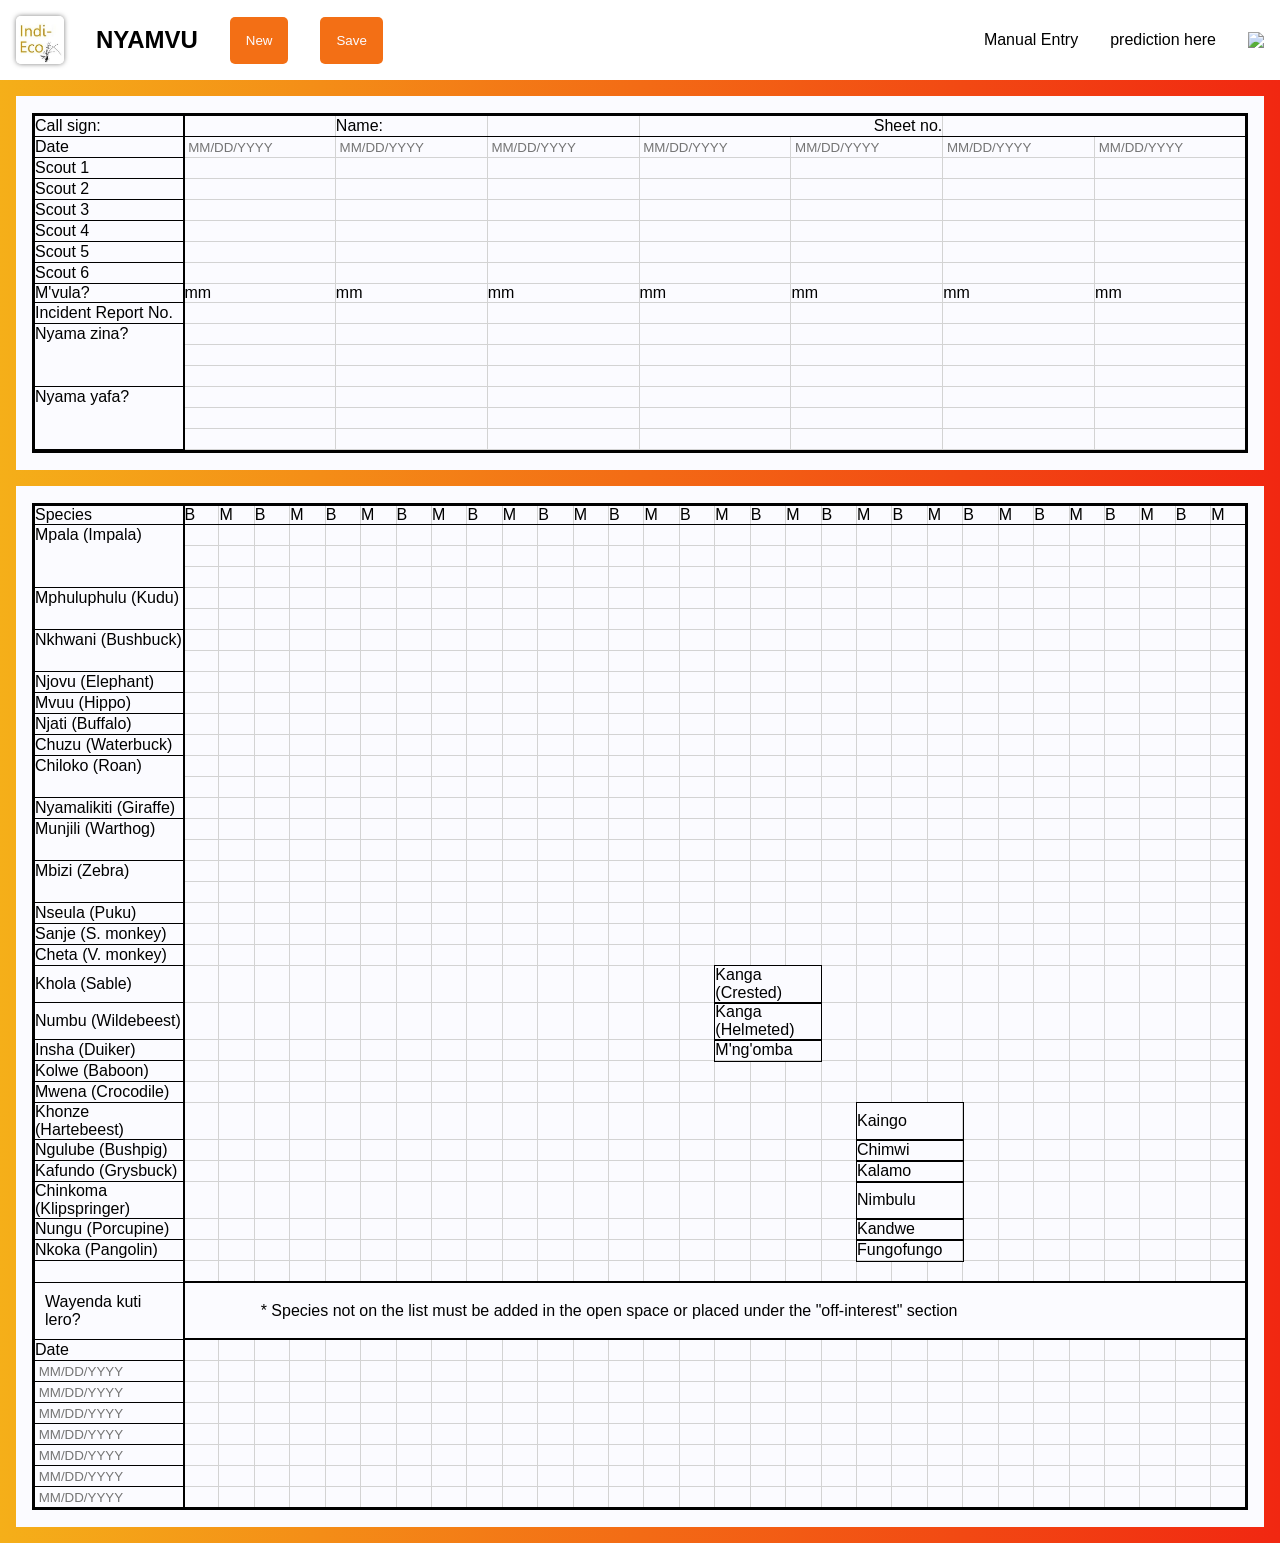
==== index.html @ 499fe6ef "Started on AI bit" ====
<!DOCTYPE html>
<html lang="en">
<head>
    <meta charset="UTF-8">
    <meta name="viewport" content="width=device-width, initial-scale=1.0">
    <title>Patrol Reader | Elias Joubert</title>
    <script src="js_styles.js"></script>
    <script src="data/NYA_BACK_CSV.js"></script>
    <script src="data/NYA_FRONT_CSV.js"></script>
    <script src="csv_script.js"></script>
    <script src="rules.js"></script>
    <script src="rearrange.js"></script>
    <link rel="stylesheet" href="style.css">
</head>
<body>
    <nav>
	<div class="nav-left nav-section">
		<img src="logo.jpg" alt="indi eco logo" class="logo">
		<h1>NYAMVU</h1>
		<button id="new">New</button>
		<button id="save">Save</button>
	</div>
	<div class="nav-right nav-section ai-container">
		<span id="ai-mode">Manual Entry</span>
		<span id="ai-label">prediction here</span>
		<img src="images/" id="ai-image">
	</div>
    </nav>
    <main>
        <div class="page front">
            <div class="sheet-container">
                <table id="front"></table>
            </div>
        </div>
        <div class="page back">
            <div class="sheet-container">
                <table id="back"></table>
            </div>
        </div>
        
        </div>
        
    </main>
    <script src="main.js"></script>
</body>
</html>
---- style.css ----
:root {
    --faint-white: #fbfbff
}
* {
    margin: 0;
    padding: 0;
    box-sizing: border-box;
    font-family: Arial, Helvetica, sans-serif;
}

body {
    margin: 0;
    padding: 0;

    min-height: 100vh;

    background: #f12711;  /* fallback for old browsers */
    background: -webkit-linear-gradient(to right, #f5af19, #f12711);  /* Chrome 10-25, Safari 5.1-6 */
    background: linear-gradient(to right, #f5af19, #f12711); /* W3C, IE 10+/ Edge, Firefox 16+, Chrome 26+, Opera 12+, Safari 7+ */

}

nav {
    width: 100%;
    display: flex;
    background-color: white;

    /*padding: 1rem;*/

    justify-content: space-between;

    position: fixed;
}

nav .nav-section {
	display: flex;
	align-items: center;
}
nav .nav-section > * {
	margin: 1rem;
}

nav .logo {
    max-height: 3rem;
    border-radius: 5px;

    box-shadow: 0 0 5px rgba(0,0,0,0.5);
}

nav h1 {
  /*  padding-top:1rem;*/
}

nav button {
    color: var(--faint-white);

    border:none;
    background-color: #f36f15;

    padding:1rem;
    border-radius: 5px;

    cursor: pointer;
}

main {
    padding: 1rem;
}

.page {
    width: 100%;
    background-color: var(--faint-white);
    padding-top: 1px;
    padding-bottom: 1px;
    margin-top: 1rem;
}

.front {
    margin-top: 5rem;
}




.sheet-container {
    margin: 1rem;
}

table {
    border-spacing: 0;
    border: solid 3px black;
    border-collapse: collapse;

    table-layout: fixed;
    width: 100%;
}

td {
    border: 1px solid lightgray;
    /* padding-left: 5px; */
}

td:nth-child(1) {
    padding: none;
}

td:focus-within {
    outline: solid 3px red;
}


.cell-input {
    width: 100%;
    height: 1.5em;
    resize: none;
    border: none;
    outline: none;
/*    text-transform:uppercase;*/
    background-color: transparent;
}
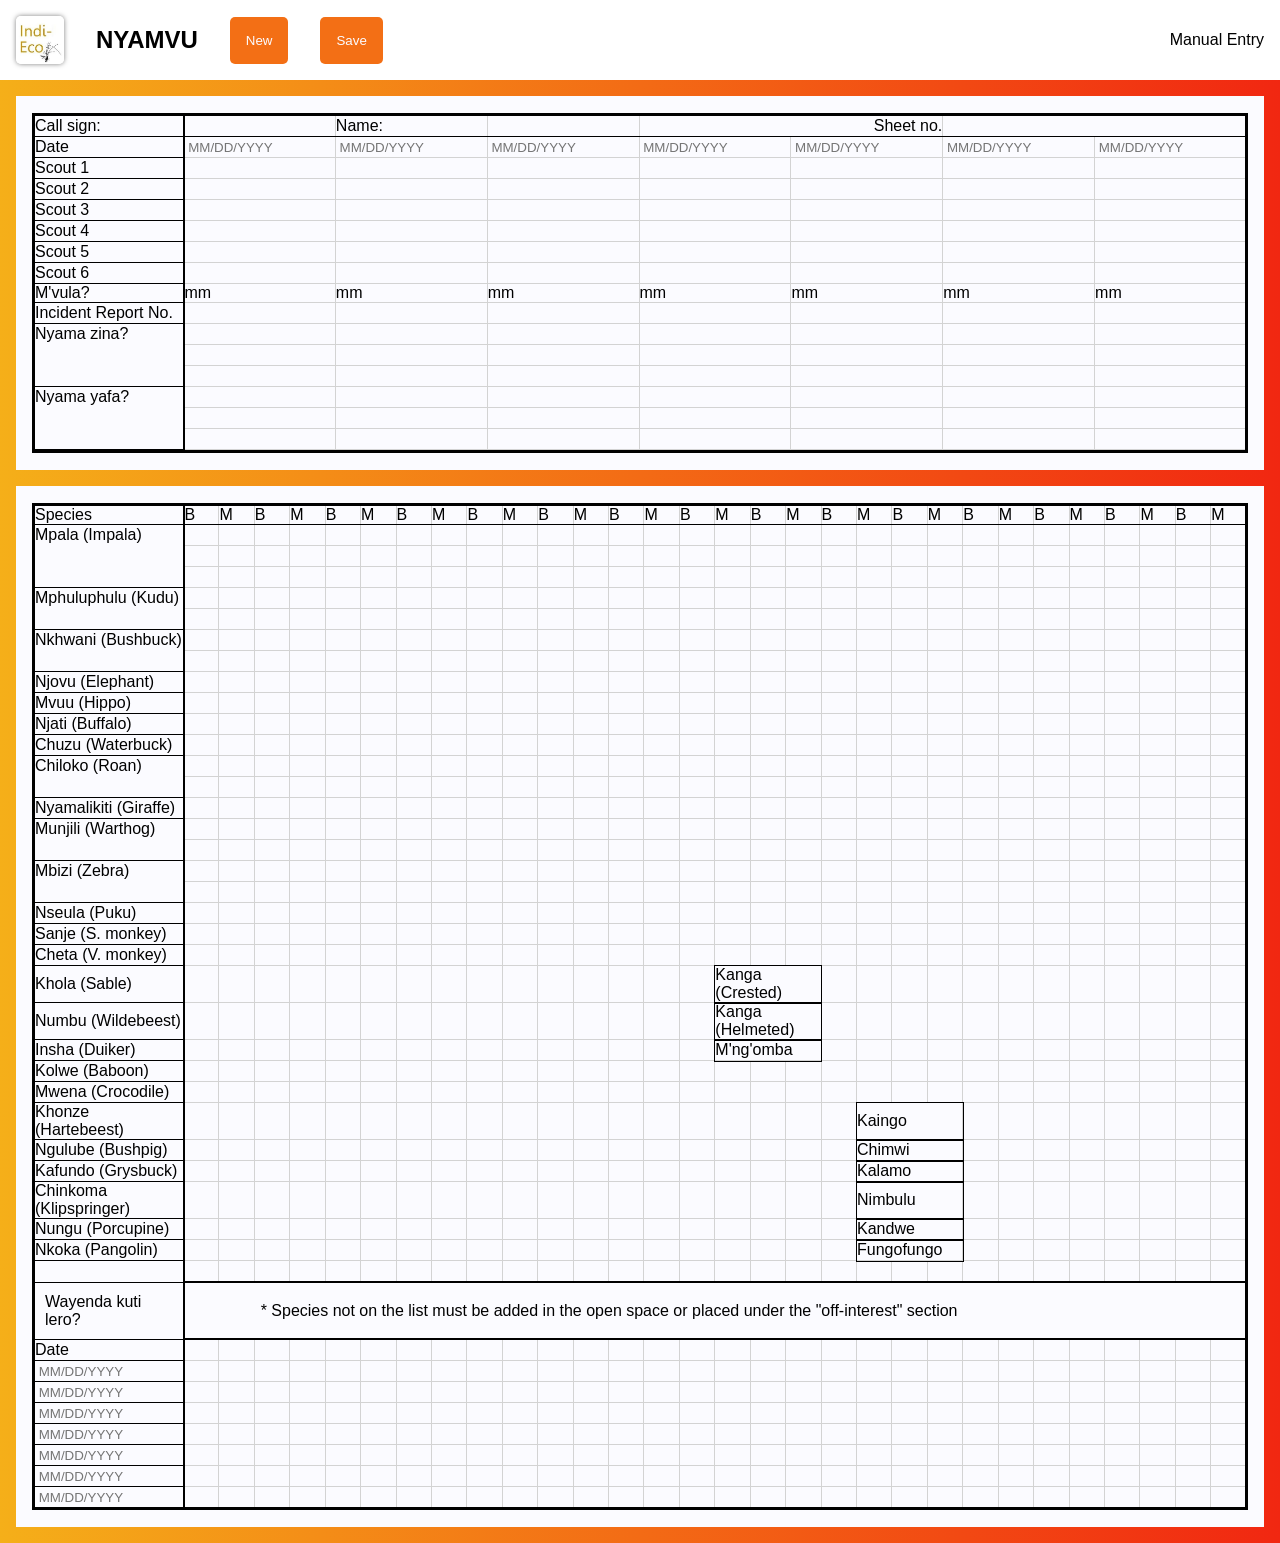
==== commit 268e00db: "Tiny file restructure" ====
--- a/index.html
+++ b/index.html
@@ -10,6 +10,8 @@
     <script src="csv_script.js"></script>
     <script src="rules.js"></script>
     <script src="rearrange.js"></script>
+    <script src="traversal.js"></script>
+    <script src="utils.js"></script>
     <link rel="stylesheet" href="style.css">
 </head>
 <body>
@@ -22,8 +24,6 @@
 	</div>
 	<div class="nav-right nav-section ai-container">
 		<span id="ai-mode">Manual Entry</span>
-		<span id="ai-label">prediction here</span>
-		<img src="images/" id="ai-image">
 	</div>
     </nav>
     <main>
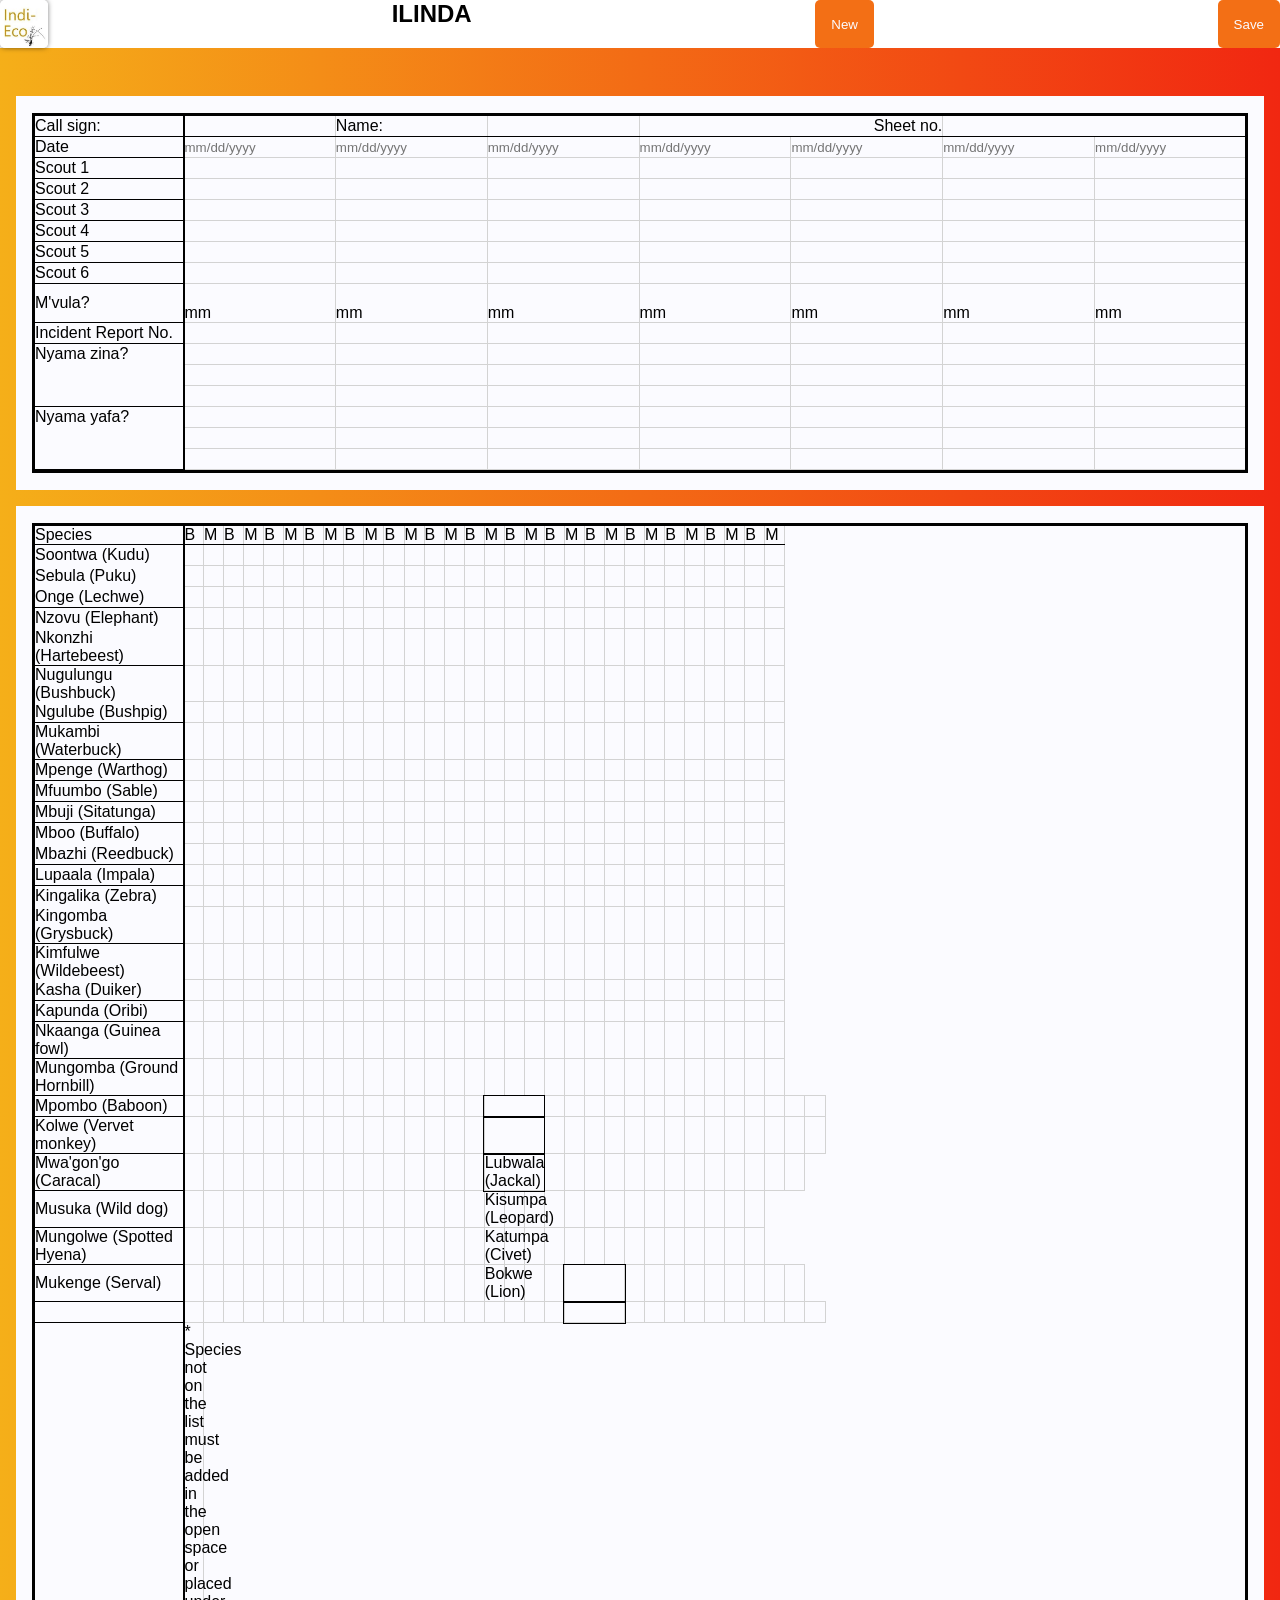
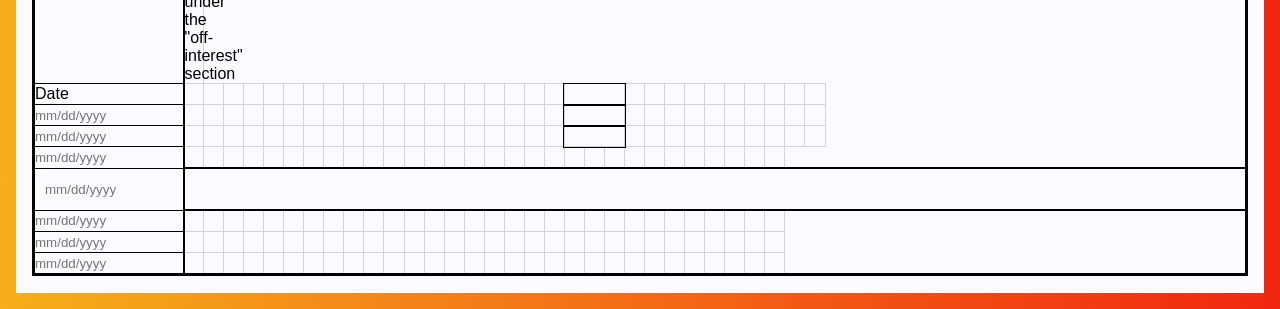
==== commit 9b410c38: "Got up to date with main" ====
--- a/index.html
+++ b/index.html
@@ -4,27 +4,19 @@
     <meta charset="UTF-8">
     <meta name="viewport" content="width=device-width, initial-scale=1.0">
     <title>Patrol Reader | Elias Joubert</title>
+    <script src="csv_script.js"></script>
     <script src="js_styles.js"></script>
-    <script src="data/NYA_BACK_CSV.js"></script>
-    <script src="data/NYA_FRONT_CSV.js"></script>
-    <script src="csv_script.js"></script>
     <script src="rules.js"></script>
     <script src="rearrange.js"></script>
     <script src="traversal.js"></script>
-    <script src="utils.js"></script>
     <link rel="stylesheet" href="style.css">
 </head>
 <body>
     <nav>
-	<div class="nav-left nav-section">
-		<img src="logo.jpg" alt="indi eco logo" class="logo">
-		<h1>NYAMVU</h1>
-		<button id="new">New</button>
-		<button id="save">Save</button>
-	</div>
-	<div class="nav-right nav-section ai-container">
-		<span id="ai-mode">Manual Entry</span>
-	</div>
+        <img src="logo.jpg" alt="indi eco logo" class="logo">
+        <h1>ILINDA</h1>
+        <button id="new">New</button>
+        <button id="save">Save</button>
     </nav>
     <main>
         <div class="page front">
@@ -41,6 +33,6 @@
         </div>
         
     </main>
-    <script src="main.js"></script>
+    <script src="script.js"></script>
 </body>
 </html>
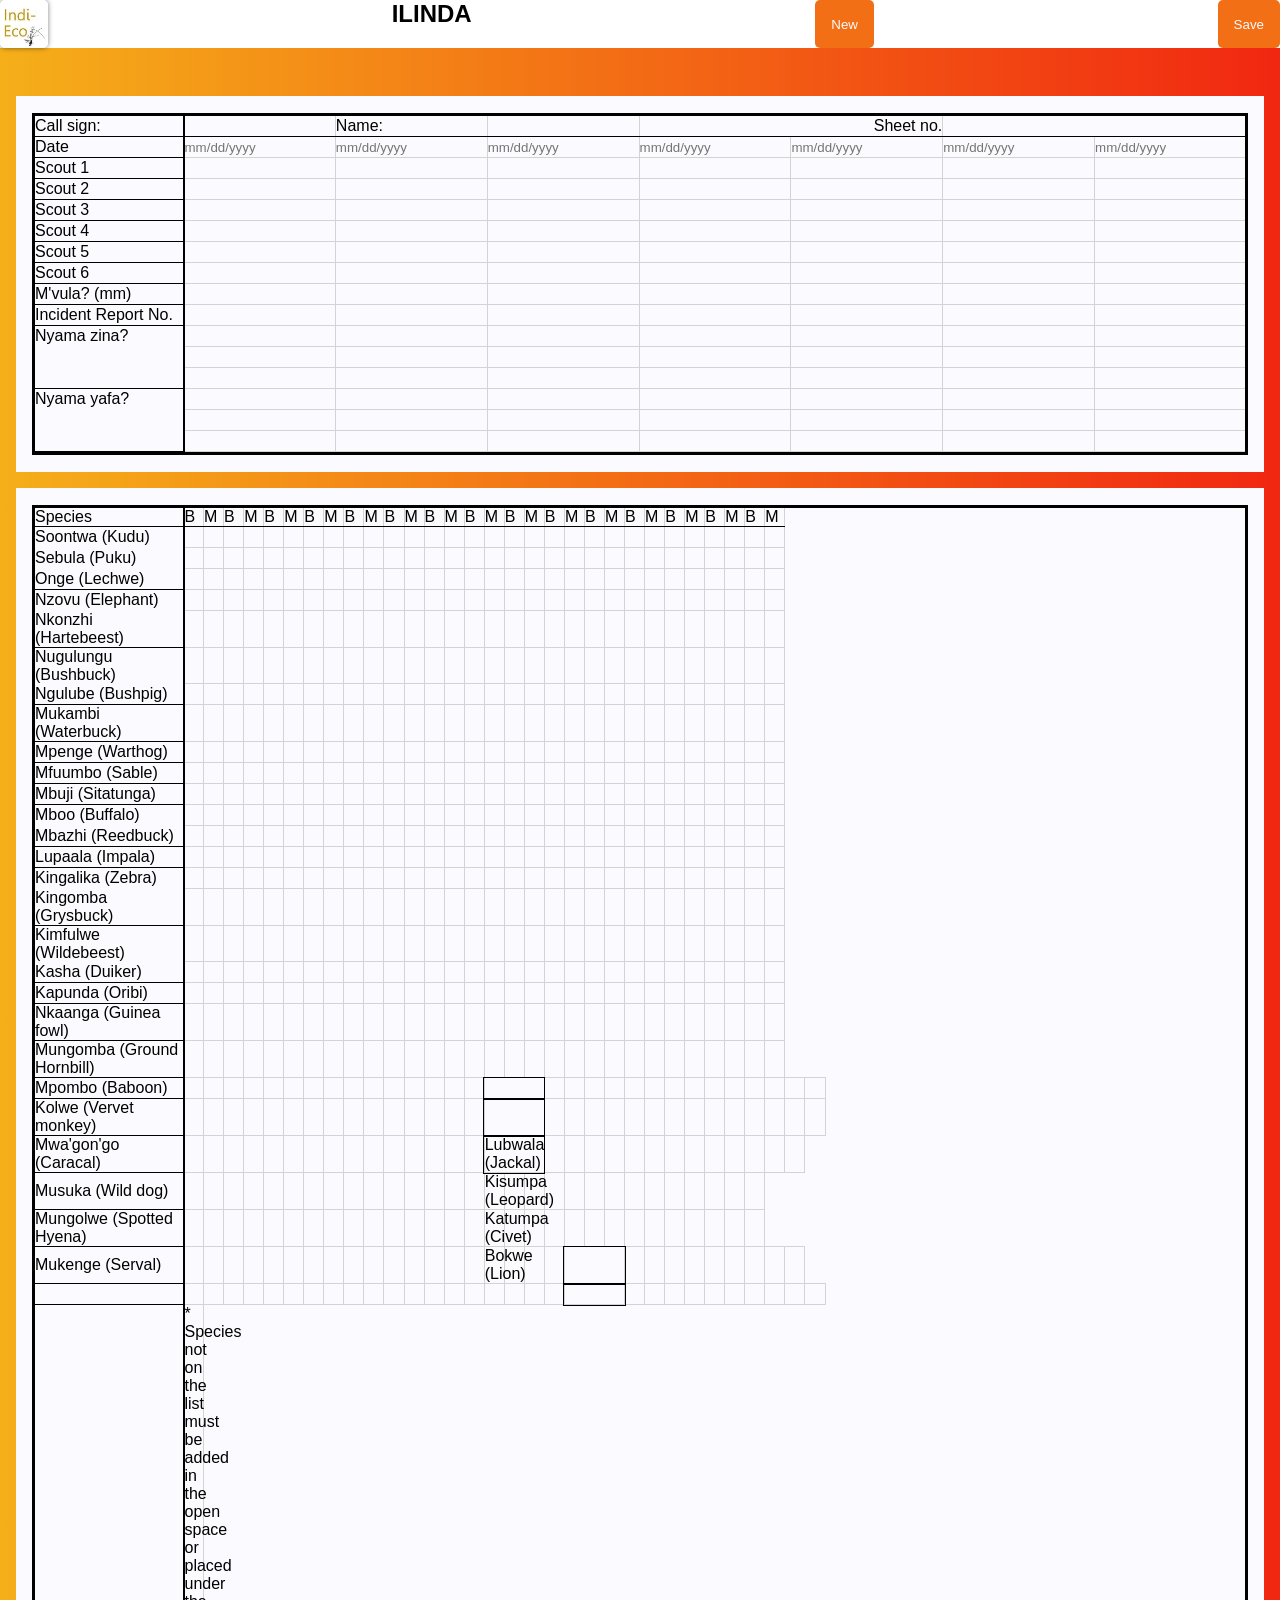
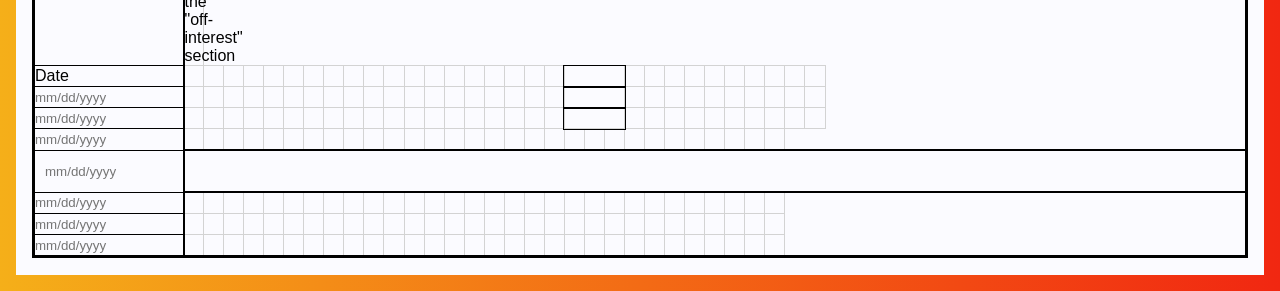
==== commit ec9d1eda: "Added auto-date and rainfall data collection" ====
--- a/index.html
+++ b/index.html
@@ -8,7 +8,6 @@
     <script src="js_styles.js"></script>
     <script src="rules.js"></script>
     <script src="rearrange.js"></script>
-    <script src="traversal.js"></script>
     <link rel="stylesheet" href="style.css">
 </head>
 <body>
@@ -35,4 +34,4 @@
     </main>
     <script src="script.js"></script>
 </body>
-</html>
+</html>
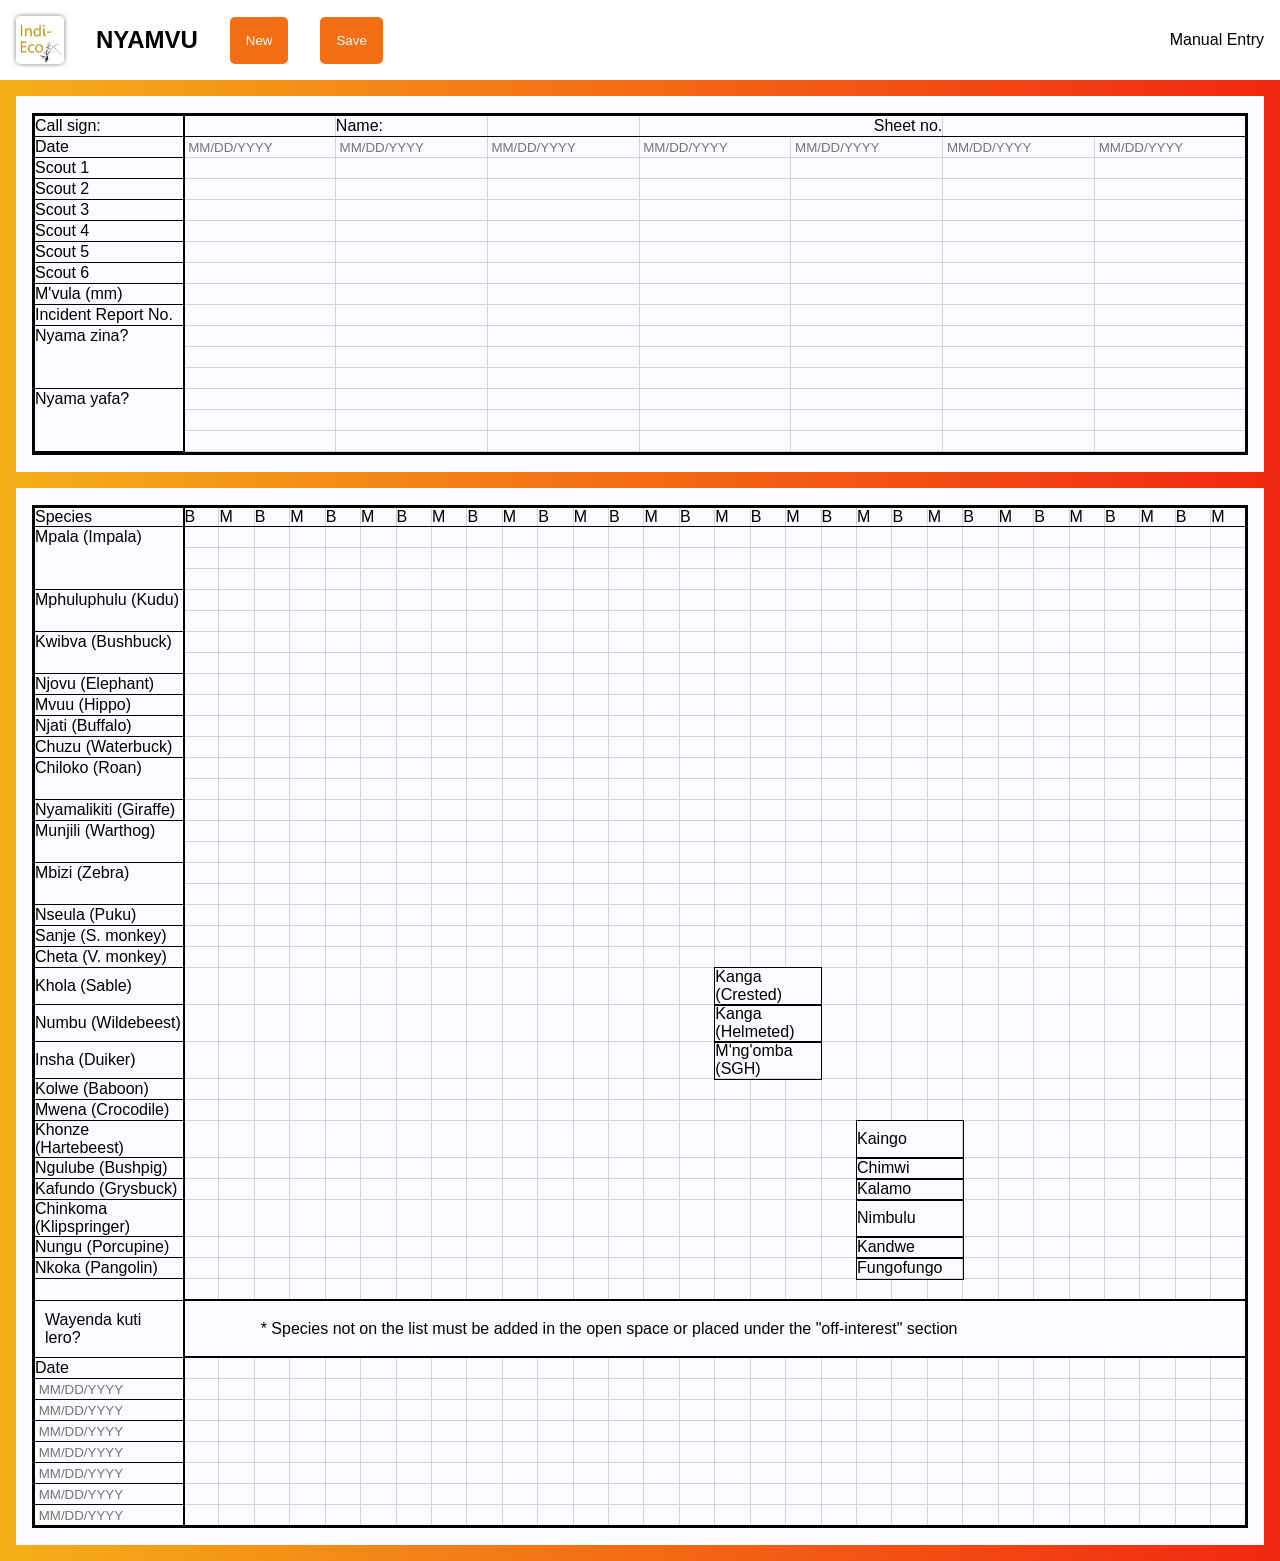
==== commit d43b0b00: "Add rainfall data collection" ====
--- a/index.html
+++ b/index.html
@@ -4,18 +4,27 @@
     <meta charset="UTF-8">
     <meta name="viewport" content="width=device-width, initial-scale=1.0">
     <title>Patrol Reader | Elias Joubert</title>
+    <script src="js_styles.js"></script>
+    <script src="data/NYA_BACK_CSV.js"></script>
+    <script src="data/NYA_FRONT_CSV.js"></script>
     <script src="csv_script.js"></script>
-    <script src="js_styles.js"></script>
     <script src="rules.js"></script>
     <script src="rearrange.js"></script>
+    <script src="traversal.js"></script>
+    <script src="utils.js"></script>
     <link rel="stylesheet" href="style.css">
 </head>
 <body>
     <nav>
-        <img src="logo.jpg" alt="indi eco logo" class="logo">
-        <h1>ILINDA</h1>
-        <button id="new">New</button>
-        <button id="save">Save</button>
+	<div class="nav-left nav-section">
+		<img src="logo.jpg" alt="indi eco logo" class="logo">
+		<h1>NYAMVU</h1>
+		<button id="new">New</button>
+		<button id="save">Save</button>
+	</div>
+	<div class="nav-right nav-section ai-container">
+		<span id="ai-mode">Manual Entry</span>
+	</div>
     </nav>
     <main>
         <div class="page front">
@@ -32,6 +41,6 @@
         </div>
         
     </main>
-    <script src="script.js"></script>
+    <script src="main.js"></script>
 </body>
-</html>+</html>
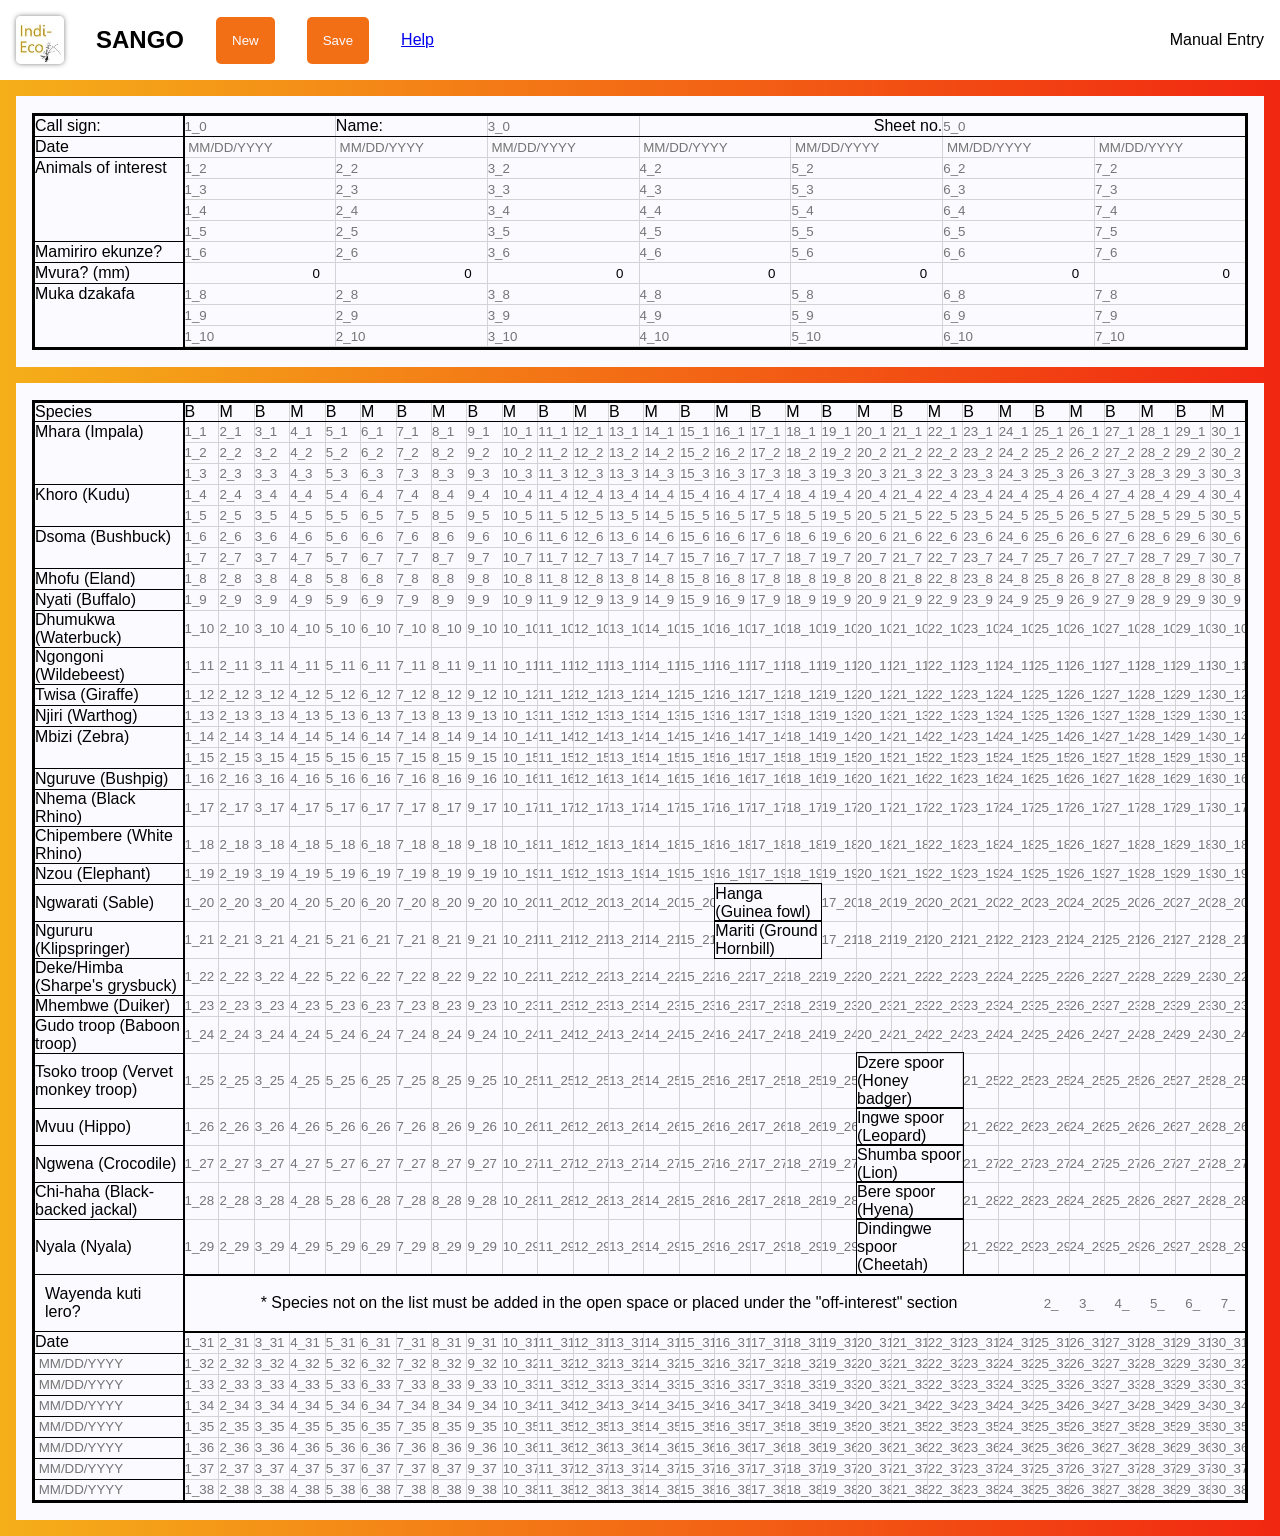
==== commit 21f8feb4: "Added help page" ====
--- a/index.html
+++ b/index.html
@@ -18,9 +18,10 @@
     <nav>
 	<div class="nav-left nav-section">
 		<img src="logo.jpg" alt="indi eco logo" class="logo">
-		<h1>NYAMVU</h1>
+		<h1>SANGO</h1>
 		<button id="new">New</button>
 		<button id="save">Save</button>
+		<a id='help-link' href="help.html">Help</a>
 	</div>
 	<div class="nav-right nav-section ai-container">
 		<span id="ai-mode">Manual Entry</span>
--- a/style.css
+++ b/style.css
@@ -67,12 +67,25 @@
     padding: 1rem;
 }
 
+#nav-main-spacer {
+	width:100%;
+	height: 6rem;
+}
+
+#help-main {
+	margin: auto;
+	max-width: 800px;
+	background-color: var(--faint-white);
+	padding: 3rem;
+}
+
 .page {
     width: 100%;
     background-color: var(--faint-white);
     padding-top: 1px;
-    padding-bottom: 1px;
+    padding-bottom: 1px;    
     margin-top: 1rem;
+    
 }
 
 .front {
@@ -118,3 +131,7 @@
 /*    text-transform:uppercase;*/
     background-color: transparent;
 }
+
+h2,h3 {
+	margin-top: 0.8rem;
+}
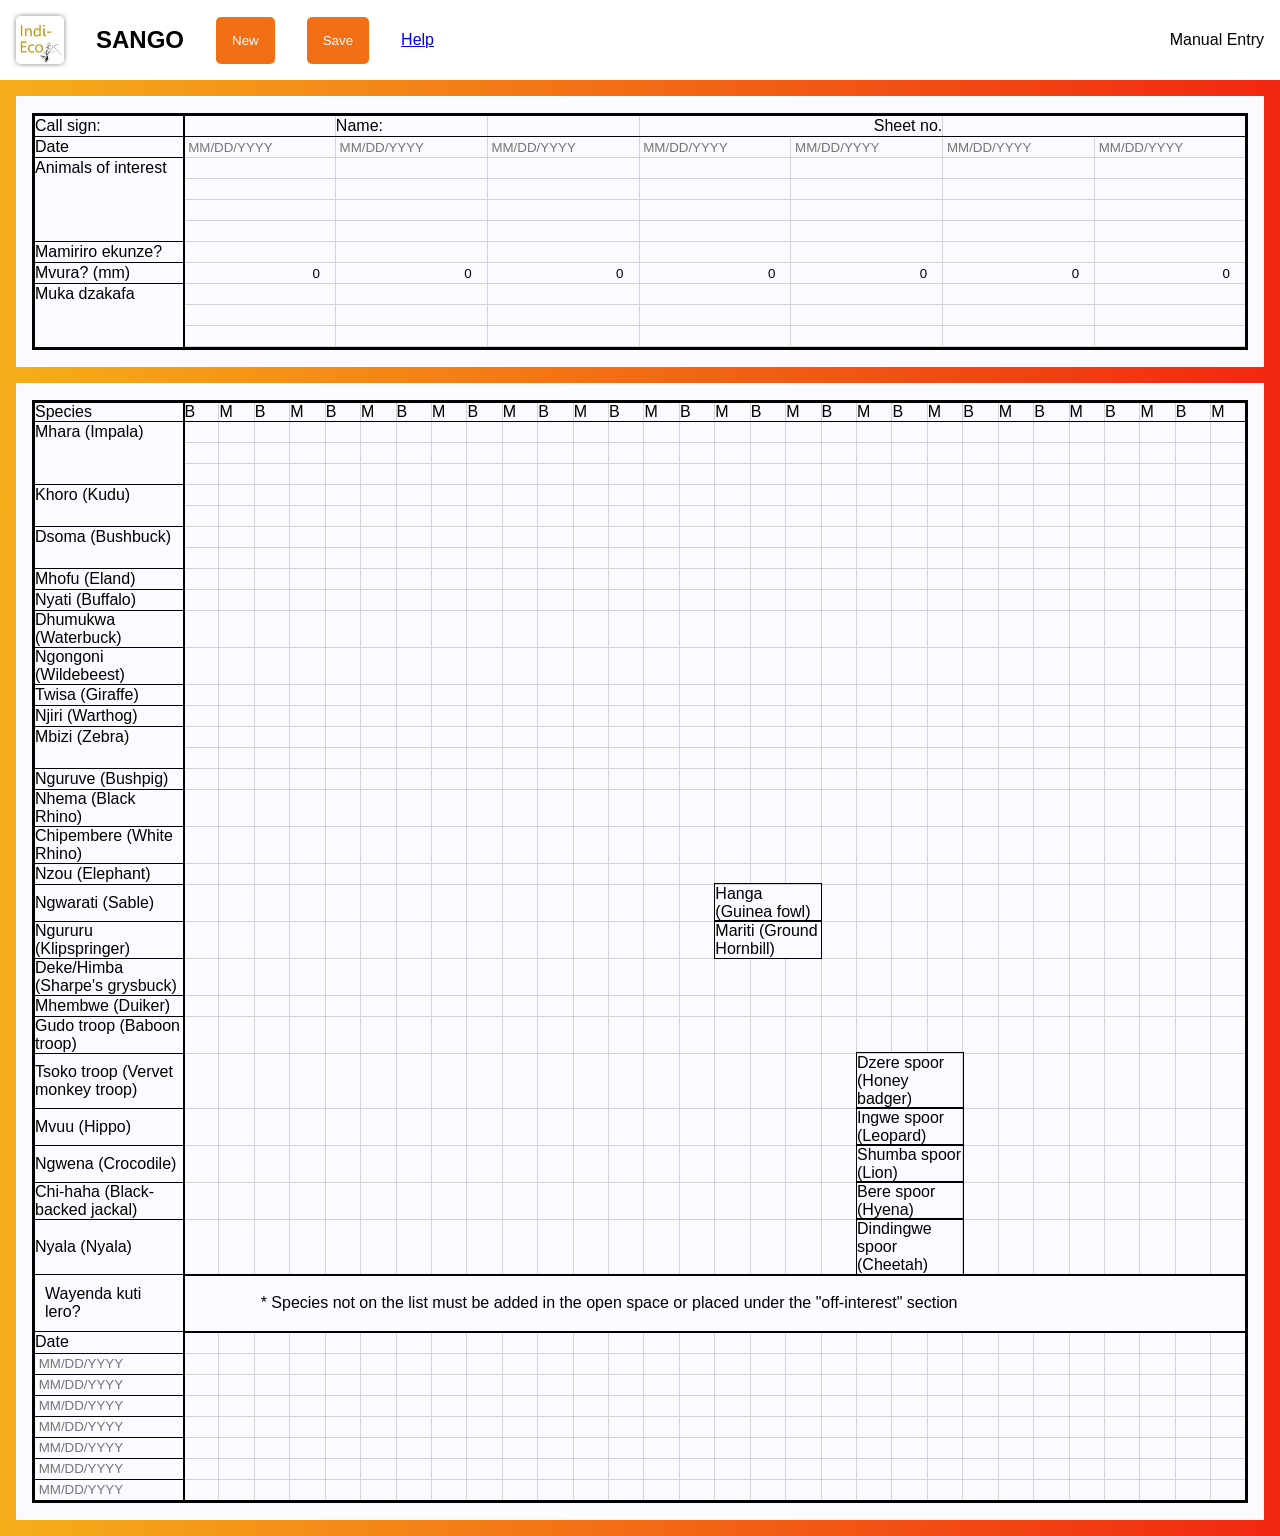
==== commit 2f72cc9e: "Add debug_mode warning for users `debug_mode` disables downloading of the files so that the format c" ====
--- a/index.html
+++ b/index.html
@@ -22,6 +22,9 @@
 		<button id="new">New</button>
 		<button id="save">Save</button>
 		<a id='help-link' href="help.html">Help</a>
+        <p id="debug-warning">
+        <b>DEBUG ENABLED! If you are a user you should not be seeing this.
+        Please contact developer</b></p>
 	</div>
 	<div class="nav-right nav-section ai-container">
 		<span id="ai-mode">Manual Entry</span>
--- a/style.css
+++ b/style.css
@@ -49,6 +49,10 @@
 
 nav h1 {
   /*  padding-top:1rem;*/
+}
+
+nav #debug-warning {
+    color: red;
 }
 
 nav button {
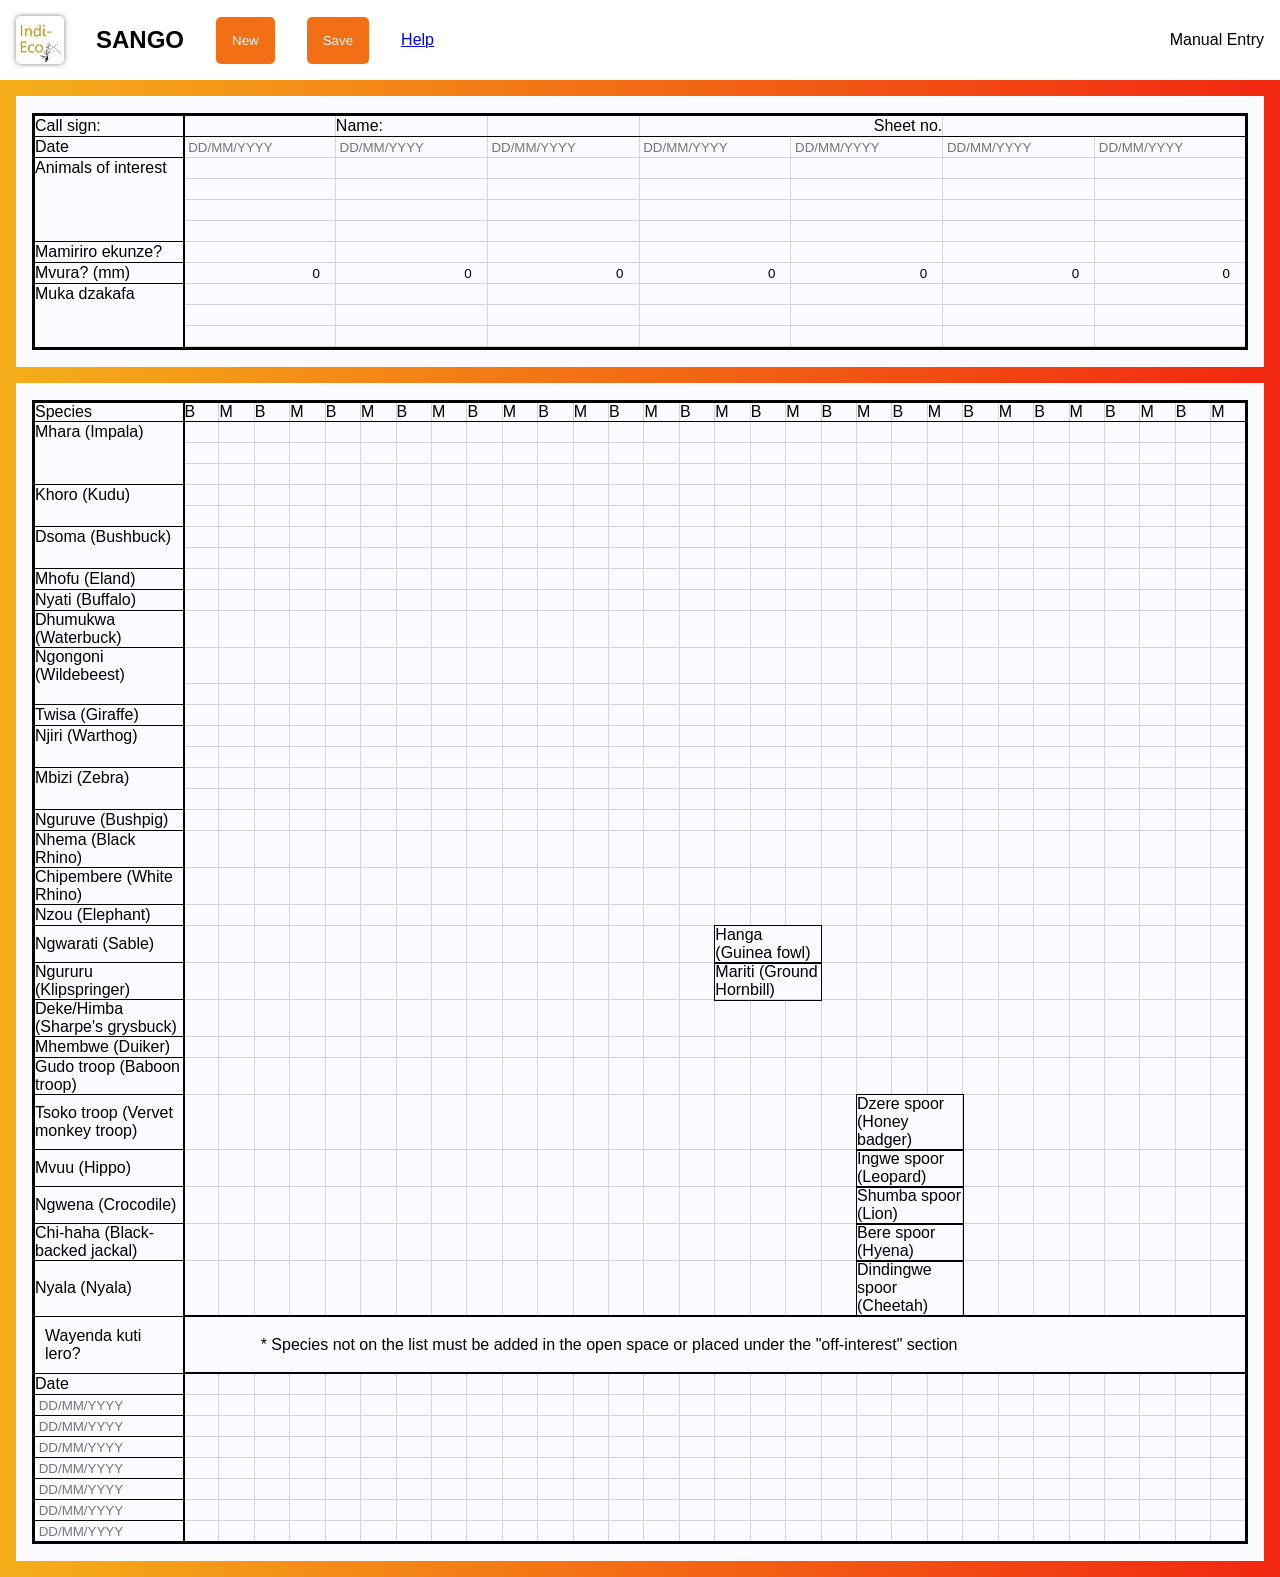
==== commit 238893bb: "Fix styling and header issues" ====
--- a/index.html
+++ b/index.html
@@ -41,9 +41,6 @@
                 <table id="back"></table>
             </div>
         </div>
-        
-        </div>
-        
     </main>
     <script src="main.js"></script>
 </body>
